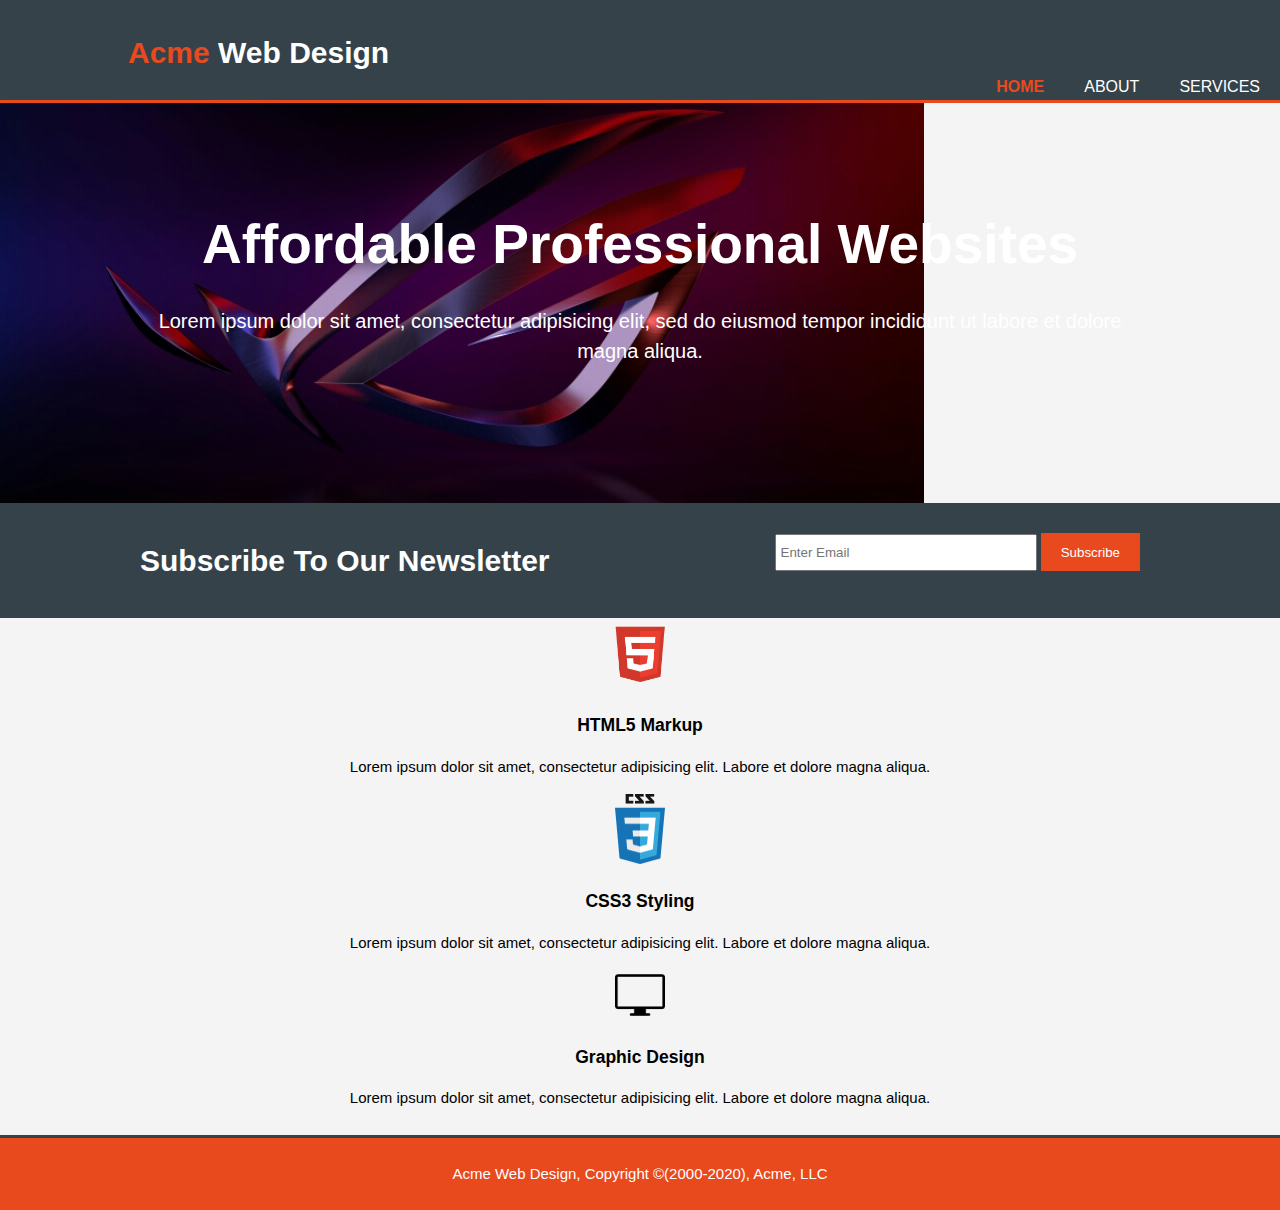
==== html/index.html @ 4c629bf1 "First edition here" ====
<!DOCTYPE html>
<html lang="en" dir="ltr">

<head>
  <meta charset="utf-8">
  <meta name="viewport" content="width=device-width">
  <meta name="description" content="Affordable and professional web design">
  <meta name="keywords" content="web design, affordable web design, professional web design">
  <meta name="author" content="Jeremy Vigil">
  <title>Acme Web Design | Welcome</title>
  <link rel="stylesheet" href="../css/style.css">
</head>

<body>
  <header>
    <div class="container">
      <div id="Branding">
        <h1><span class="highlight">Acme</span> Web Design</h1>
      </div>
    </div>
    <nav>
      <ul>
        <li class="current"><a href="index.html">Home</a></li>
        <li><a href="about.html">About</a></li>
        <li><a href="services.html">Services</a></li>
      </ul>
    </nav>
  </header>
  <section id="showcase">
    <div class="container">
      <h1>Affordable Professional Websites</h1>
      <p>Lorem ipsum dolor sit amet, consectetur adipisicing elit,
        sed do eiusmod tempor incididunt ut labore et dolore magna aliqua.</p>
    </div>
  </section>
  <section id="newsletter">
    <div class="container">
      <h1>Subscribe To Our Newsletter</h1>
      <form class="" action="#" method="post">
        <input type="email" placeholder="Enter Email" name="" value="">
        <button type="submit" class="button_1" name="button">Subscribe</button>
      </form>
    </div>
  </section>
  <section id="boxes">
    <div class="container">
      <div class="box">
        <img width="70px" src="../img/html.png" alt="Sorry, Image Not Loaded">
        <h3>HTML5 Markup</h3>
        <p>Lorem ipsum dolor sit amet, consectetur adipisicing elit.
          Labore et dolore magna aliqua. </p>
      </div>
      <div class="box">
        <img width="50px" src="../img/css-8.png" alt="Sorry, Image Not Loaded">
        <h3>CSS3 Styling</h3>
        <p>Lorem ipsum dolor sit amet, consectetur adipisicing elit.
          Labore et dolore magna aliqua. </p>
      </div>
      <div class="box">
        <img width="50px" src="../img/computer.png" alt="Sorry, Image Not Loaded">
        <h3>Graphic Design</h3>
        <p>Lorem ipsum dolor sit amet, consectetur adipisicing elit.
          Labore et dolore magna aliqua. </p>
      </div>
    </div>
  </section>
  <footer>
    <p>Acme Web Design, Copyright &copy;(2000-2020), <a id="web" href="#">Acme, LLC</a> </p>
  </footer>
</body>

</html>
---- css/style.css ----
body{
  font: 15px/1.5 Arial,Helvetica,sans-serif;
  padding: 0;
  margin: 0;
  background-color: #f4f4f4;
}
/* Global **/
.container{
  width: 80%;
  margin: auto;
  overflow: hidden;
}
ul{
  padding: 0;
  margin: 0;
}
.button_1{
  height: 38px;
  background: #e8491d;
  border: none;
  padding-left: 20px;
  padding-right: 20px;
  color: #ffffff;
}
/* Header **/
header{
  background: #35424a;
  color: #ffffff;
  padding-top: 30px;
  min-height: 70px;
  border-bottom: #e8491d 3px solid;
}
/* Links**/
header a{
  color: #ffffff;
  text-decoration: none;
  text-transform: uppercase;
  font-size: 16px;
}
header li{
  float: left;
  display: inline;
  padding: 0 20px 0 20px;
}
header #Branding{
  float: left
}
header #Branding h1{
  margin: 0;
}
header nav{
  float: right;
}
header .highlight, header .current a{
  color: #e8491d;
  font-weight: bold;
}
header a:hover{
  color: #cccccc;
  font-weight: bold;
}
/* Showcase **/
#showcase{
  min-height: 400px;
  background: url("../img/ROG.jpg") no-repeat -100px;
  text-align: center;
  color: #ffffff;
}
#showcase h1{
  margin-top: 100px;
  font-size: 55px;
  margin-bottom: 10px;
}
#showcase p{
  font-size: 20px;
}
#newsletter{
  padding: 15px;
  color: #ffffff;
  background-color: #35424a;
}
#newsletter h1{
  float: left;
}
#newsletter form{
  float: right;
  margin-top: 15px;
}
#newsletter input[type="email"]{
  padding: 4px;
  height: 25px;
  width: 250px;
}
/* Boxes **/
#boxes{
  text-align: center;
}
/* Services **/
.page-title{
  color: #e8491d;
}
/* Footer **/
footer{
  text-align: center;
  background: #e8491d;
  color: #ffffff;
  padding: 10px;
  margin-top: 10px;
  border-top: 3px #35424a solid;
}
#web{
  color: #ffffff;
  text-decoration: none;
}
#web:hover{
  color: #8B0000;
}
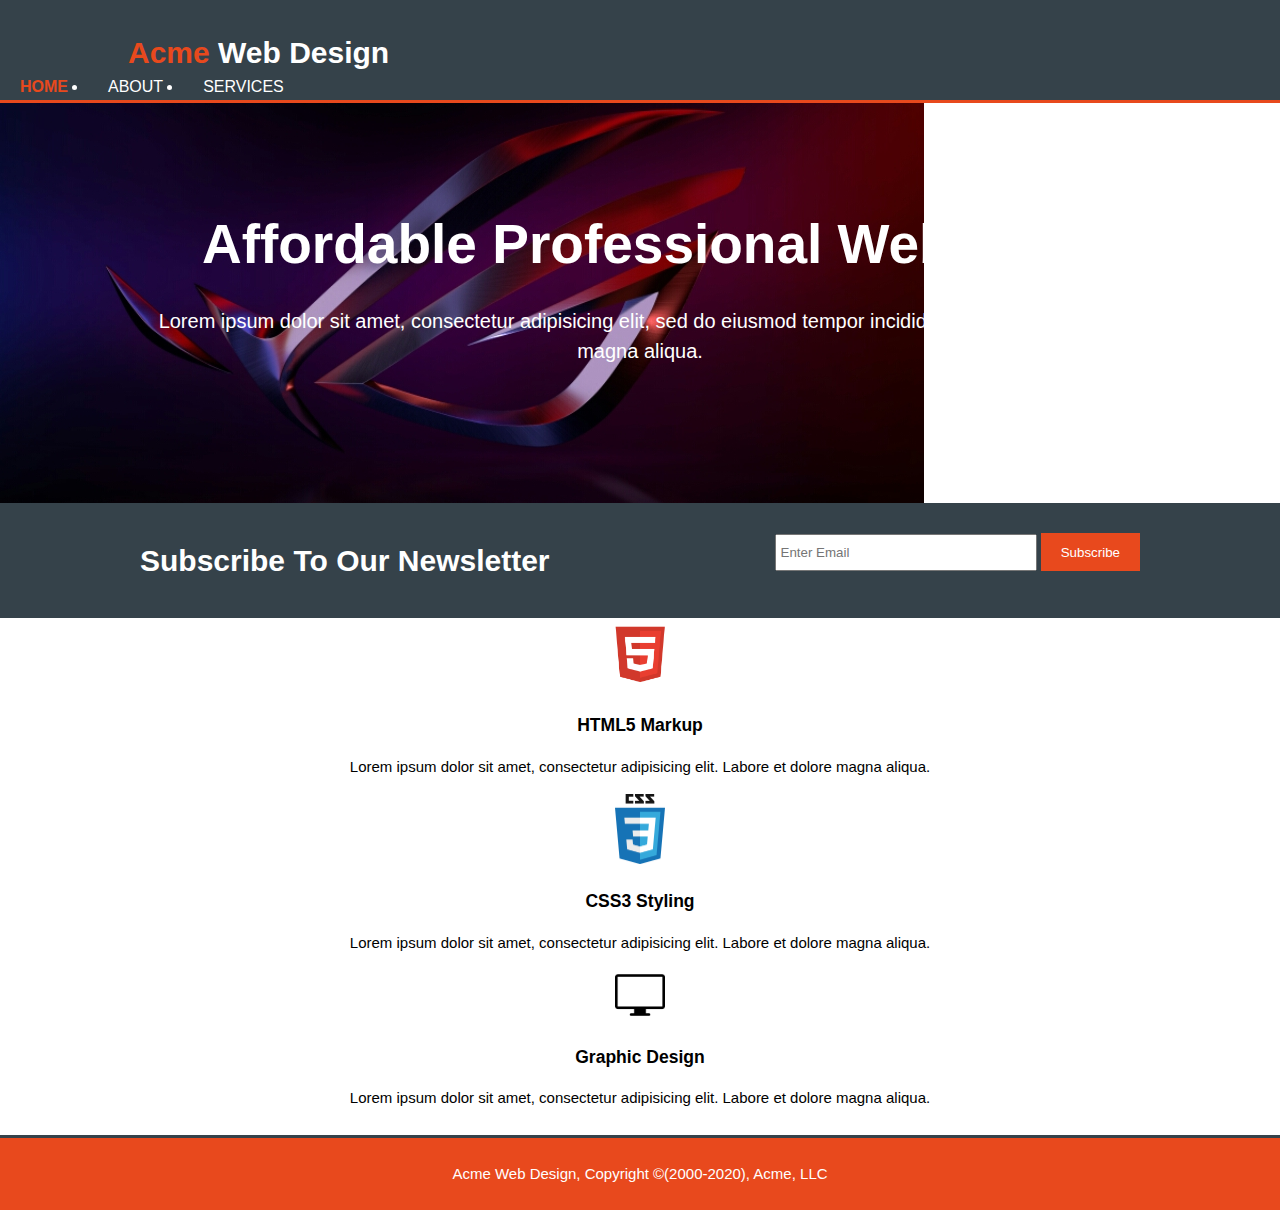
==== commit 59d9d5f0: "formatted the files a little bit" ====
--- a/html/index.html
+++ b/html/index.html
@@ -2,71 +2,67 @@
 <html lang="en" dir="ltr">
 
 <head>
-  <meta charset="utf-8">
-  <meta name="viewport" content="width=device-width">
-  <meta name="description" content="Affordable and professional web design">
-  <meta name="keywords" content="web design, affordable web design, professional web design">
-  <meta name="author" content="Jeremy Vigil">
-  <title>Acme Web Design | Welcome</title>
-  <link rel="stylesheet" href="../css/style.css">
+    <meta charset="utf-8">
+    <meta name="viewport" content="width=device-width">
+    <meta name="description" content="Affordable and professional web design">
+    <meta name="keywords" content="web design, affordable web design, professional web design">
+    <meta name="author" content="Jeremy Vigil">
+    <title>Acme Web Design | Welcome</title>
+    <link rel="stylesheet" href="../css/style.css">
 </head>
 
 <body>
-  <header>
-    <div class="container">
-      <div id="Branding">
-        <h1><span class="highlight">Acme</span> Web Design</h1>
-      </div>
-    </div>
-    <nav>
-      <ul>
-        <li class="current"><a href="index.html">Home</a></li>
-        <li><a href="about.html">About</a></li>
-        <li><a href="services.html">Services</a></li>
-      </ul>
-    </nav>
-  </header>
-  <section id="showcase">
-    <div class="container">
-      <h1>Affordable Professional Websites</h1>
-      <p>Lorem ipsum dolor sit amet, consectetur adipisicing elit,
-        sed do eiusmod tempor incididunt ut labore et dolore magna aliqua.</p>
-    </div>
-  </section>
-  <section id="newsletter">
-    <div class="container">
-      <h1>Subscribe To Our Newsletter</h1>
-      <form class="" action="#" method="post">
-        <input type="email" placeholder="Enter Email" name="" value="">
-        <button type="submit" class="button_1" name="button">Subscribe</button>
-      </form>
-    </div>
-  </section>
-  <section id="boxes">
-    <div class="container">
-      <div class="box">
-        <img width="70px" src="../img/html.png" alt="Sorry, Image Not Loaded">
-        <h3>HTML5 Markup</h3>
-        <p>Lorem ipsum dolor sit amet, consectetur adipisicing elit.
-          Labore et dolore magna aliqua. </p>
-      </div>
-      <div class="box">
-        <img width="50px" src="../img/css-8.png" alt="Sorry, Image Not Loaded">
-        <h3>CSS3 Styling</h3>
-        <p>Lorem ipsum dolor sit amet, consectetur adipisicing elit.
-          Labore et dolore magna aliqua. </p>
-      </div>
-      <div class="box">
-        <img width="50px" src="../img/computer.png" alt="Sorry, Image Not Loaded">
-        <h3>Graphic Design</h3>
-        <p>Lorem ipsum dolor sit amet, consectetur adipisicing elit.
-          Labore et dolore magna aliqua. </p>
-      </div>
-    </div>
-  </section>
-  <footer>
-    <p>Acme Web Design, Copyright &copy;(2000-2020), <a id="web" href="#">Acme, LLC</a> </p>
-  </footer>
+    <header>
+        <div class="container">
+            <div id="Branding">
+                <h1><span class="highlight">Acme</span> Web Design</h1>
+            </div>
+        </div>
+        <nav>
+            <ul>
+                <li class="current"><a href="index.html">Home</a></li>
+                <li><a href="about.html">About</a></li>
+                <li><a href="services.html">Services</a></li>
+            </ul>
+        </nav>
+    </header>
+    <section id="showcase">
+        <div class="container">
+            <h1>Affordable Professional Websites</h1>
+            <p>Lorem ipsum dolor sit amet, consectetur adipisicing elit, sed do eiusmod tempor incididunt ut labore et dolore magna aliqua.</p>
+        </div>
+    </section>
+    <section id="newsletter">
+        <div class="container">
+            <h1>Subscribe To Our Newsletter</h1>
+            <form class="" action="#" method="post">
+                <input type="email" placeholder="Enter Email" name="" value="">
+                <button type="submit" class="button_1" name="button">Subscribe</button>
+            </form>
+        </div>
+    </section>
+    <section id="boxes">
+        <div class="container">
+            <div class="box">
+                <img width="70px" src="../img/html.png" alt="Sorry, Image Not Loaded">
+                <h3>HTML5 Markup</h3>
+                <p>Lorem ipsum dolor sit amet, consectetur adipisicing elit. Labore et dolore magna aliqua. </p>
+            </div>
+            <div class="box">
+                <img width="50px" src="../img/css-8.png" alt="Sorry, Image Not Loaded">
+                <h3>CSS3 Styling</h3>
+                <p>Lorem ipsum dolor sit amet, consectetur adipisicing elit. Labore et dolore magna aliqua. </p>
+            </div>
+            <div class="box">
+                <img width="50px" src="../img/computer.png" alt="Sorry, Image Not Loaded">
+                <h3>Graphic Design</h3>
+                <p>Lorem ipsum dolor sit amet, consectetur adipisicing elit. Labore et dolore magna aliqua. </p>
+            </div>
+        </div>
+    </section>
+    <footer>
+        <p>Acme Web Design, Copyright &copy;(2000-2020), <a id="web" href="#">Acme, LLC</a> </p>
+    </footer>
 </body>
 
-</html>
+</html>--- a/css/style.css
+++ b/css/style.css
@@ -1,118 +1,154 @@
+body {
+    margin: 0;
+    padding: 0;
+    background-color: #ffffff;
+    font: 15px/1.5 Arial, Helvetica, sans-serif;
+}
 
-body{
-  font: 15px/1.5 Arial,Helvetica,sans-serif;
-  padding: 0;
-  margin: 0;
-  background-color: #f4f4f4;
+
+/* Global **/
+
+.container {
+    overflow: hidden;
+    width: 80%;
+    margin: auto;
 }
-/* Global **/
-.container{
-  width: 80%;
-  margin: auto;
-  overflow: hidden;
+
+ul {
+    margin: 0;
+    padding: 0;
 }
-ul{
-  padding: 0;
-  margin: 0;
+
+.button_1 {
+    height: 38px;
+    padding-right: 20px;
+    padding-left: 20px;
+    color: #ffffff;
+    border: none;
+    background: #e8491d;
 }
-.button_1{
-  height: 38px;
-  background: #e8491d;
-  border: none;
-  padding-left: 20px;
-  padding-right: 20px;
-  color: #ffffff;
+
+
+/* Header **/
+
+header {
+    min-height: 70px;
+    padding-top: 30px;
+    color: #ffffff;
+    border-bottom: #e8491d 3px solid;
+    background: #35424a;
 }
-/* Header **/
-header{
-  background: #35424a;
-  color: #ffffff;
-  padding-top: 30px;
-  min-height: 70px;
-  border-bottom: #e8491d 3px solid;
+
+
+/* Links**/
+
+header a {
+    text-decoration: none;
+    text-transform: uppercase;
+    color: #ffffff;
+    font-size: 16px;
 }
-/* Links**/
-header a{
-  color: #ffffff;
-  text-decoration: none;
-  text-transform: uppercase;
-  font-size: 16px;
+
+header li {
+    float: left;
+    padding: 0 20px 0 20px;
 }
-header li{
-  float: left;
-  display: inline;
-  padding: 0 20px 0 20px;
+
+header #Branding {
+    float: left;
 }
-header #Branding{
-  float: left
+
+header #Branding h1 {
+    margin: 0;
 }
-header #Branding h1{
-  margin: 0;
+
+header #Branding h1 {
+    margin: 0;
 }
-header nav{
-  float: right;
+
+header .highlight,
+header .current a {
+    color: #e8491d;
+    font-weight: bold;
 }
-header .highlight, header .current a{
-  color: #e8491d;
-  font-weight: bold;
+
+header a:hover {
+    color: #cccccc;
+    font-weight: bold;
 }
-header a:hover{
-  color: #cccccc;
-  font-weight: bold;
+
+
+/* Showcase **/
+
+#showcase {
+    min-height: 400px;
+    text-align: center;
+    color: #ffffff;
+    background: url("../img/ROG.jpg") no-repeat -100px;
 }
-/* Showcase **/
-#showcase{
-  min-height: 400px;
-  background: url("../img/ROG.jpg") no-repeat -100px;
-  text-align: center;
-  color: #ffffff;
+
+#showcase h1 {
+    margin-top: 100px;
+    margin-bottom: 10px;
+    font-size: 55px;
 }
-#showcase h1{
-  margin-top: 100px;
-  font-size: 55px;
-  margin-bottom: 10px;
+
+#showcase p {
+    font-size: 20px;
 }
-#showcase p{
-  font-size: 20px;
+
+#newsletter {
+    padding: 15px;
+    color: #ffffff;
+    background-color: #35424a;
 }
-#newsletter{
-  padding: 15px;
-  color: #ffffff;
-  background-color: #35424a;
+
+#newsletter h1 {
+    float: left;
 }
-#newsletter h1{
-  float: left;
+
+#newsletter form {
+    float: right;
+    margin-top: 15px;
 }
-#newsletter form{
-  float: right;
-  margin-top: 15px;
+
+#newsletter input[type="email"] {
+    width: 250px;
+    height: 25px;
+    padding: 4px;
 }
-#newsletter input[type="email"]{
-  padding: 4px;
-  height: 25px;
-  width: 250px;
+
+
+/* Boxes **/
+
+#boxes {
+    text-align: center;
 }
-/* Boxes **/
-#boxes{
-  text-align: center;
+
+
+/* Services **/
+
+.page-title {
+    color: #e8491d;
 }
-/* Services **/
-.page-title{
-  color: #e8491d;
+
+
+/* Footer **/
+
+footer {
+    margin-top: 10px;
+    padding: 10px;
+    text-align: center;
+    color: #ffffff;
+    border-top: 3px #35424a solid;
+    background: #e8491d;
 }
-/* Footer **/
-footer{
-  text-align: center;
-  background: #e8491d;
-  color: #ffffff;
-  padding: 10px;
-  margin-top: 10px;
-  border-top: 3px #35424a solid;
+
+#web {
+    text-decoration: none;
+    color: #ffffff;
 }
-#web{
-  color: #ffffff;
-  text-decoration: none;
-}
-#web:hover{
-  color: #8B0000;
-}
+
+#web:hover {
+    color: #8B0000;
+}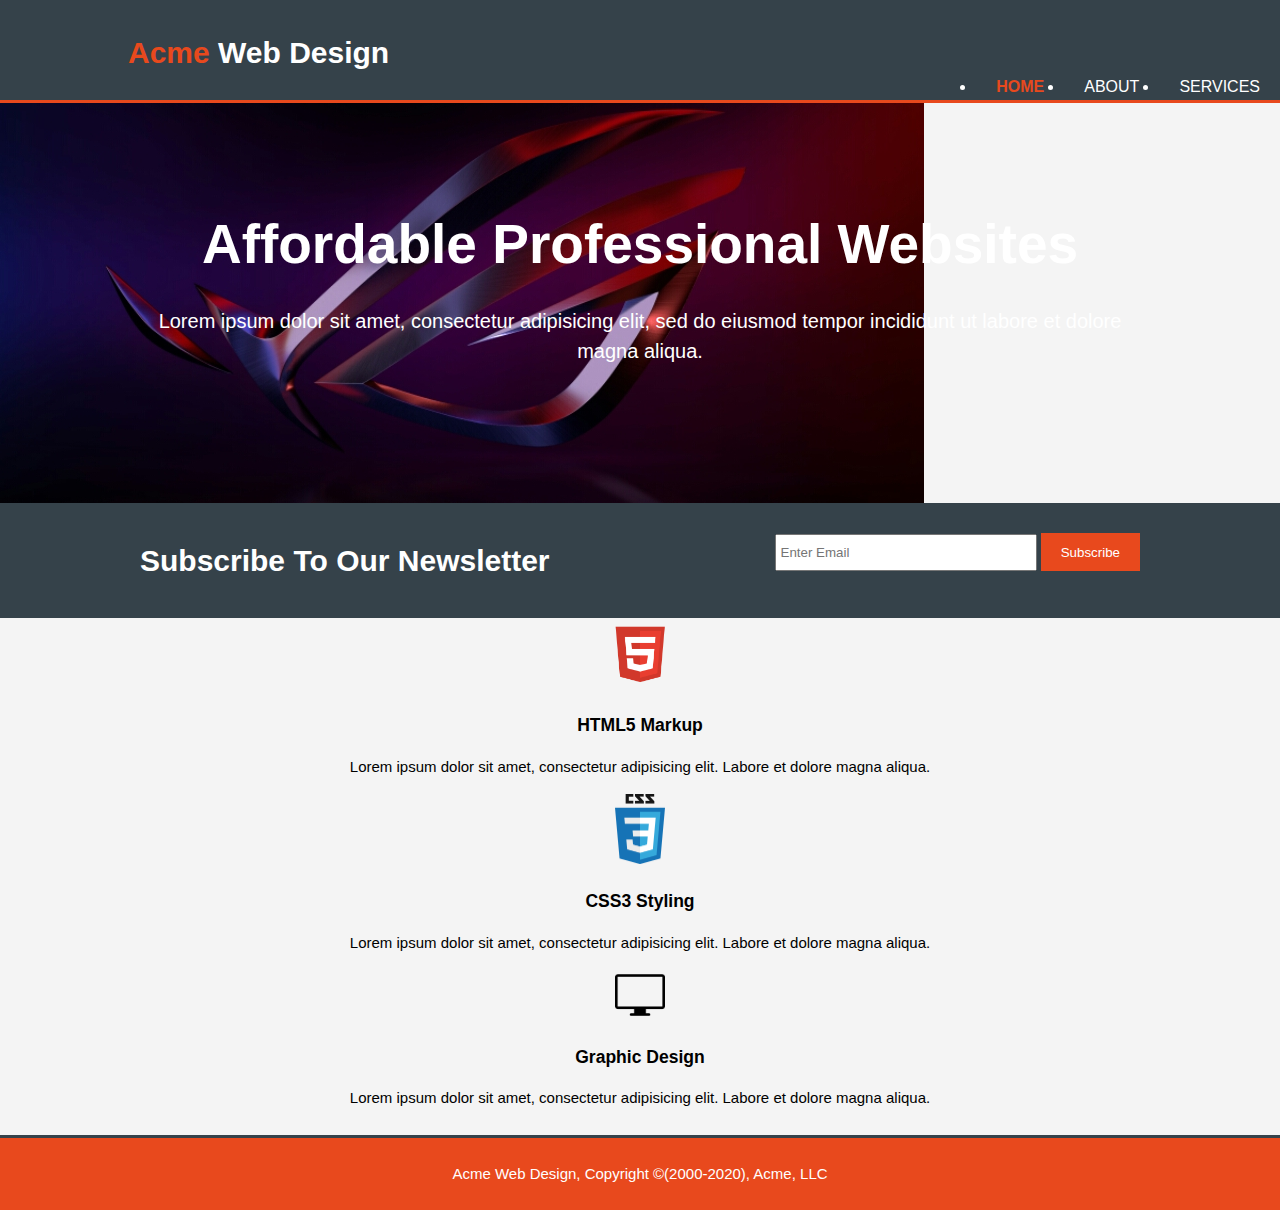
==== commit e934ab4d: "errors" ====
--- a/html/index.html
+++ b/html/index.html
@@ -6,7 +6,7 @@
     <meta name="viewport" content="width=device-width">
     <meta name="description" content="Affordable and professional web design">
     <meta name="keywords" content="web design, affordable web design, professional web design">
-    <meta name="author" content="Jeremy Vigil">
+    <meta name="author" content="Fmafjrv103">
     <title>Acme Web Design | Welcome</title>
     <link rel="stylesheet" href="../css/style.css">
 </head>
--- a/css/style.css
+++ b/css/style.css
@@ -1,51 +1,51 @@
 body {
+    font: 15px/1.5 Arial, Helvetica, sans-serif;
+    padding: 0;
     margin: 0;
-    padding: 0;
-    background-color: #ffffff;
-    font: 15px/1.5 Arial, Helvetica, sans-serif;
+    background-color: #f4f4f4;
 }
 
 
 /* Global **/
 
 .container {
-    overflow: hidden;
     width: 80%;
     margin: auto;
+    overflow: hidden;
 }
 
 ul {
+    padding: 0;
     margin: 0;
-    padding: 0;
 }
 
 .button_1 {
     height: 38px;
+    background: #e8491d;
+    border: none;
+    padding-left: 20px;
     padding-right: 20px;
-    padding-left: 20px;
     color: #ffffff;
-    border: none;
-    background: #e8491d;
 }
 
 
 /* Header **/
 
 header {
+    background: #35424a;
+    color: #ffffff;
+    padding-top: 30px;
     min-height: 70px;
-    padding-top: 30px;
-    color: #ffffff;
     border-bottom: #e8491d 3px solid;
-    background: #35424a;
 }
 
 
 /* Links**/
 
 header a {
+    color: #ffffff;
     text-decoration: none;
     text-transform: uppercase;
-    color: #ffffff;
     font-size: 16px;
 }
 
@@ -55,15 +55,15 @@
 }
 
 header #Branding {
-    float: left;
+    float: left
 }
 
 header #Branding h1 {
     margin: 0;
 }
 
-header #Branding h1 {
-    margin: 0;
+header nav {
+    float: right;
 }
 
 header .highlight,
@@ -82,15 +82,15 @@
 
 #showcase {
     min-height: 400px;
+    background: url("../img/ROG.jpg") no-repeat -100px;
     text-align: center;
     color: #ffffff;
-    background: url("../img/ROG.jpg") no-repeat -100px;
 }
 
 #showcase h1 {
     margin-top: 100px;
+    font-size: 55px;
     margin-bottom: 10px;
-    font-size: 55px;
 }
 
 #showcase p {
@@ -113,9 +113,9 @@
 }
 
 #newsletter input[type="email"] {
+    padding: 4px;
+    height: 25px;
     width: 250px;
-    height: 25px;
-    padding: 4px;
 }
 
 
@@ -136,17 +136,17 @@
 /* Footer **/
 
 footer {
+    text-align: center;
+    background: #e8491d;
+    color: #ffffff;
+    padding: 10px;
     margin-top: 10px;
-    padding: 10px;
-    text-align: center;
-    color: #ffffff;
     border-top: 3px #35424a solid;
-    background: #e8491d;
 }
 
 #web {
+    color: #ffffff;
     text-decoration: none;
-    color: #ffffff;
 }
 
 #web:hover {
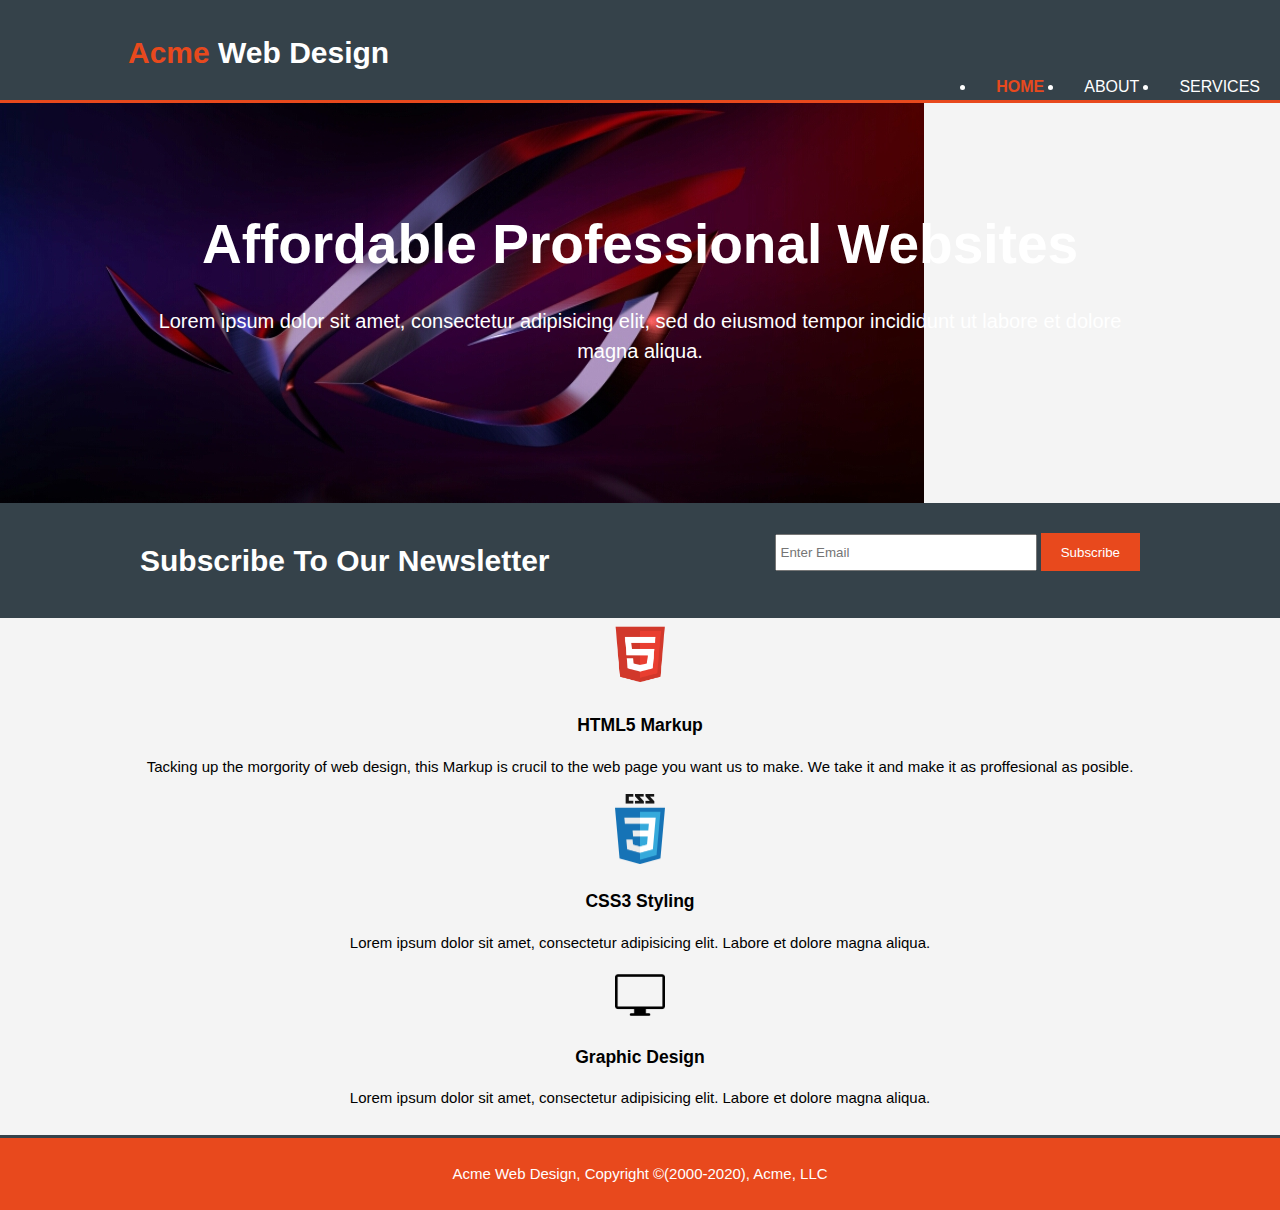
==== commit db444a21: "starting to put all the actual text" ====
--- a/html/index.html
+++ b/html/index.html
@@ -46,7 +46,7 @@
             <div class="box">
                 <img width="70px" src="../img/html.png" alt="Sorry, Image Not Loaded">
                 <h3>HTML5 Markup</h3>
-                <p>Lorem ipsum dolor sit amet, consectetur adipisicing elit. Labore et dolore magna aliqua. </p>
+                <p>Tacking up the morgority of web design, this Markup is crucil to the web page you want us to make. We take it and make it as proffesional as posible. </p>
             </div>
             <div class="box">
                 <img width="50px" src="../img/css-8.png" alt="Sorry, Image Not Loaded">
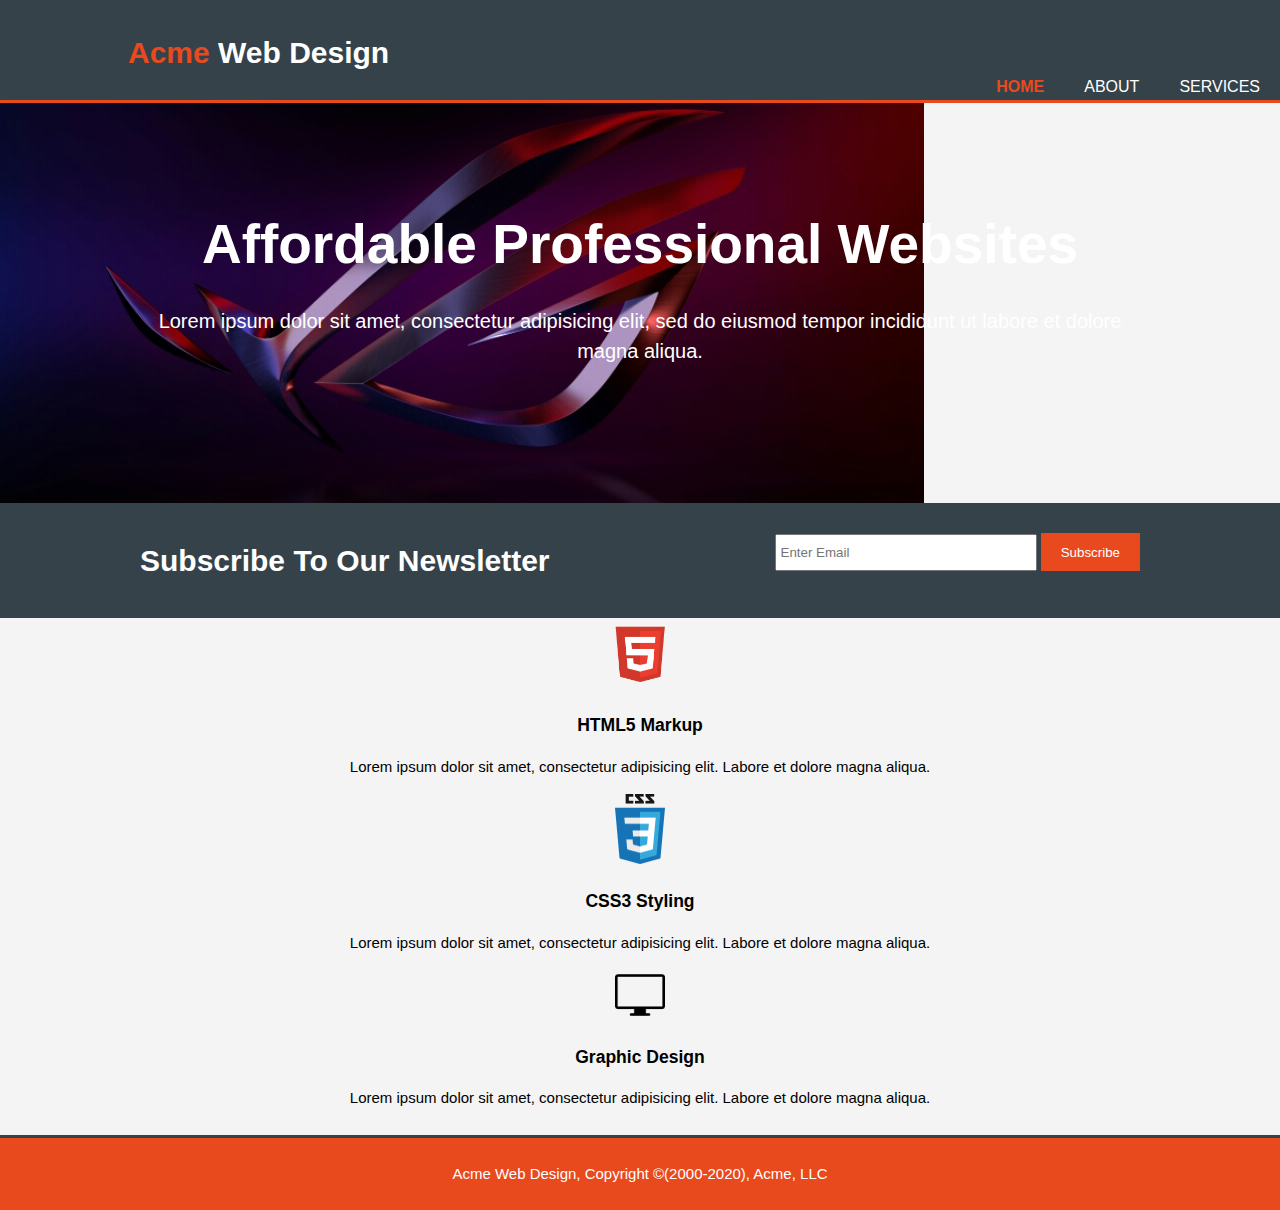
==== commit af32123d: "Revert "Retoutching"" ====
--- a/html/index.html
+++ b/html/index.html
@@ -2,67 +2,71 @@
 <html lang="en" dir="ltr">
 
 <head>
-    <meta charset="utf-8">
-    <meta name="viewport" content="width=device-width">
-    <meta name="description" content="Affordable and professional web design">
-    <meta name="keywords" content="web design, affordable web design, professional web design">
-    <meta name="author" content="Fmafjrv103">
-    <title>Acme Web Design | Welcome</title>
-    <link rel="stylesheet" href="../css/style.css">
+  <meta charset="utf-8">
+  <meta name="viewport" content="width=device-width">
+  <meta name="description" content="Affordable and professional web design">
+  <meta name="keywords" content="web design, affordable web design, professional web design">
+  <meta name="author" content="Fmafjrv103">
+  <title>Acme Web Design | Welcome</title>
+  <link rel="stylesheet" href="../css/style.css">
 </head>
 
 <body>
-    <header>
-        <div class="container">
-            <div id="Branding">
-                <h1><span class="highlight">Acme</span> Web Design</h1>
-            </div>
-        </div>
-        <nav>
-            <ul>
-                <li class="current"><a href="index.html">Home</a></li>
-                <li><a href="about.html">About</a></li>
-                <li><a href="services.html">Services</a></li>
-            </ul>
-        </nav>
-    </header>
-    <section id="showcase">
-        <div class="container">
-            <h1>Affordable Professional Websites</h1>
-            <p>Lorem ipsum dolor sit amet, consectetur adipisicing elit, sed do eiusmod tempor incididunt ut labore et dolore magna aliqua.</p>
-        </div>
-    </section>
-    <section id="newsletter">
-        <div class="container">
-            <h1>Subscribe To Our Newsletter</h1>
-            <form class="" action="#" method="post">
-                <input type="email" placeholder="Enter Email" name="" value="">
-                <button type="submit" class="button_1" name="button">Subscribe</button>
-            </form>
-        </div>
-    </section>
-    <section id="boxes">
-        <div class="container">
-            <div class="box">
-                <img width="70px" src="../img/html.png" alt="Sorry, Image Not Loaded">
-                <h3>HTML5 Markup</h3>
-                <p>Tacking up the morgority of web design, this Markup is crucil to the web page you want us to make. We take it and make it as proffesional as posible. </p>
-            </div>
-            <div class="box">
-                <img width="50px" src="../img/css-8.png" alt="Sorry, Image Not Loaded">
-                <h3>CSS3 Styling</h3>
-                <p>Lorem ipsum dolor sit amet, consectetur adipisicing elit. Labore et dolore magna aliqua. </p>
-            </div>
-            <div class="box">
-                <img width="50px" src="../img/computer.png" alt="Sorry, Image Not Loaded">
-                <h3>Graphic Design</h3>
-                <p>Lorem ipsum dolor sit amet, consectetur adipisicing elit. Labore et dolore magna aliqua. </p>
-            </div>
-        </div>
-    </section>
-    <footer>
-        <p>Acme Web Design, Copyright &copy;(2000-2020), <a id="web" href="#">Acme, LLC</a> </p>
-    </footer>
+  <header>
+    <div class="container">
+      <div id="Branding">
+        <h1><span class="highlight">Acme</span> Web Design</h1>
+      </div>
+    </div>
+    <nav>
+      <ul>
+        <li class="current"><a href="index.html">Home</a></li>
+        <li><a href="about.html">About</a></li>
+        <li><a href="services.html">Services</a></li>
+      </ul>
+    </nav>
+  </header>
+  <section id="showcase">
+    <div class="container">
+      <h1>Affordable Professional Websites</h1>
+      <p>Lorem ipsum dolor sit amet, consectetur adipisicing elit,
+        sed do eiusmod tempor incididunt ut labore et dolore magna aliqua.</p>
+    </div>
+  </section>
+  <section id="newsletter">
+    <div class="container">
+      <h1>Subscribe To Our Newsletter</h1>
+      <form class="" action="#" method="post">
+        <input type="email" placeholder="Enter Email" name="" value="">
+        <button type="submit" class="button_1" name="button">Subscribe</button>
+      </form>
+    </div>
+  </section>
+  <section id="boxes">
+    <div class="container">
+      <div class="box">
+        <img width="70px" src="../img/html.png" alt="Sorry, Image Not Loaded">
+        <h3>HTML5 Markup</h3>
+        <p>Lorem ipsum dolor sit amet, consectetur adipisicing elit.
+          Labore et dolore magna aliqua. </p>
+      </div>
+      <div class="box">
+        <img width="50px" src="../img/css-8.png" alt="Sorry, Image Not Loaded">
+        <h3>CSS3 Styling</h3>
+        <p>Lorem ipsum dolor sit amet, consectetur adipisicing elit.
+          Labore et dolore magna aliqua. </p>
+      </div>
+      <div class="box">
+        <img width="50px" src="../img/computer.png" alt="Sorry, Image Not Loaded">
+        <h3>Graphic Design</h3>
+        <p>Lorem ipsum dolor sit amet, consectetur adipisicing elit.
+          Labore et dolore magna aliqua. </p>
+      </div>
+    </div>
+  </section>
+  <footer>
+    <p>Acme Web Design, Copyright &copy;(2000-2020), <a id="web" href="#">Acme, LLC</a> </p>
+  </footer>
 </body>
 
-</html>+</html>
--- a/css/style.css
+++ b/css/style.css
@@ -1,154 +1,118 @@
-body {
-    font: 15px/1.5 Arial, Helvetica, sans-serif;
-    padding: 0;
-    margin: 0;
-    background-color: #f4f4f4;
+
+body{
+  font: 15px/1.5 Arial,Helvetica,sans-serif;
+  padding: 0;
+  margin: 0;
+  background-color: #f4f4f4;
 }
-
-
 /* Global **/
-
-.container {
-    width: 80%;
-    margin: auto;
-    overflow: hidden;
+.container{
+  width: 80%;
+  margin: auto;
+  overflow: hidden;
 }
-
-ul {
-    padding: 0;
-    margin: 0;
+ul{
+  padding: 0;
+  margin: 0;
 }
-
-.button_1 {
-    height: 38px;
-    background: #e8491d;
-    border: none;
-    padding-left: 20px;
-    padding-right: 20px;
-    color: #ffffff;
+.button_1{
+  height: 38px;
+  background: #e8491d;
+  border: none;
+  padding-left: 20px;
+  padding-right: 20px;
+  color: #ffffff;
 }
-
-
 /* Header **/
-
-header {
-    background: #35424a;
-    color: #ffffff;
-    padding-top: 30px;
-    min-height: 70px;
-    border-bottom: #e8491d 3px solid;
+header{
+  background: #35424a;
+  color: #ffffff;
+  padding-top: 30px;
+  min-height: 70px;
+  border-bottom: #e8491d 3px solid;
 }
-
-
 /* Links**/
-
-header a {
-    color: #ffffff;
-    text-decoration: none;
-    text-transform: uppercase;
-    font-size: 16px;
+header a{
+  color: #ffffff;
+  text-decoration: none;
+  text-transform: uppercase;
+  font-size: 16px;
 }
-
-header li {
-    float: left;
-    padding: 0 20px 0 20px;
+header li{
+  float: left;
+  display: inline;
+  padding: 0 20px 0 20px;
 }
-
-header #Branding {
-    float: left
+header #Branding{
+  float: left
 }
-
-header #Branding h1 {
-    margin: 0;
+header #Branding h1{
+  margin: 0;
 }
-
-header nav {
-    float: right;
+header nav{
+  float: right;
 }
-
-header .highlight,
-header .current a {
-    color: #e8491d;
-    font-weight: bold;
+header .highlight, header .current a{
+  color: #e8491d;
+  font-weight: bold;
 }
-
-header a:hover {
-    color: #cccccc;
-    font-weight: bold;
+header a:hover{
+  color: #cccccc;
+  font-weight: bold;
 }
-
-
 /* Showcase **/
-
-#showcase {
-    min-height: 400px;
-    background: url("../img/ROG.jpg") no-repeat -100px;
-    text-align: center;
-    color: #ffffff;
+#showcase{
+  min-height: 400px;
+  background: url("../img/ROG.jpg") no-repeat -100px;
+  text-align: center;
+  color: #ffffff;
 }
-
-#showcase h1 {
-    margin-top: 100px;
-    font-size: 55px;
-    margin-bottom: 10px;
+#showcase h1{
+  margin-top: 100px;
+  font-size: 55px;
+  margin-bottom: 10px;
 }
-
-#showcase p {
-    font-size: 20px;
+#showcase p{
+  font-size: 20px;
 }
-
-#newsletter {
-    padding: 15px;
-    color: #ffffff;
-    background-color: #35424a;
+#newsletter{
+  padding: 15px;
+  color: #ffffff;
+  background-color: #35424a;
 }
-
-#newsletter h1 {
-    float: left;
+#newsletter h1{
+  float: left;
 }
-
-#newsletter form {
-    float: right;
-    margin-top: 15px;
+#newsletter form{
+  float: right;
+  margin-top: 15px;
 }
-
-#newsletter input[type="email"] {
-    padding: 4px;
-    height: 25px;
-    width: 250px;
+#newsletter input[type="email"]{
+  padding: 4px;
+  height: 25px;
+  width: 250px;
 }
-
-
 /* Boxes **/
-
-#boxes {
-    text-align: center;
+#boxes{
+  text-align: center;
 }
-
-
 /* Services **/
-
-.page-title {
-    color: #e8491d;
+.page-title{
+  color: #e8491d;
 }
-
-
 /* Footer **/
-
-footer {
-    text-align: center;
-    background: #e8491d;
-    color: #ffffff;
-    padding: 10px;
-    margin-top: 10px;
-    border-top: 3px #35424a solid;
+footer{
+  text-align: center;
+  background: #e8491d;
+  color: #ffffff;
+  padding: 10px;
+  margin-top: 10px;
+  border-top: 3px #35424a solid;
 }
-
-#web {
-    color: #ffffff;
-    text-decoration: none;
+#web{
+  color: #ffffff;
+  text-decoration: none;
 }
-
-#web:hover {
-    color: #8B0000;
-}+#web:hover{
+  color: #8B0000;
+}
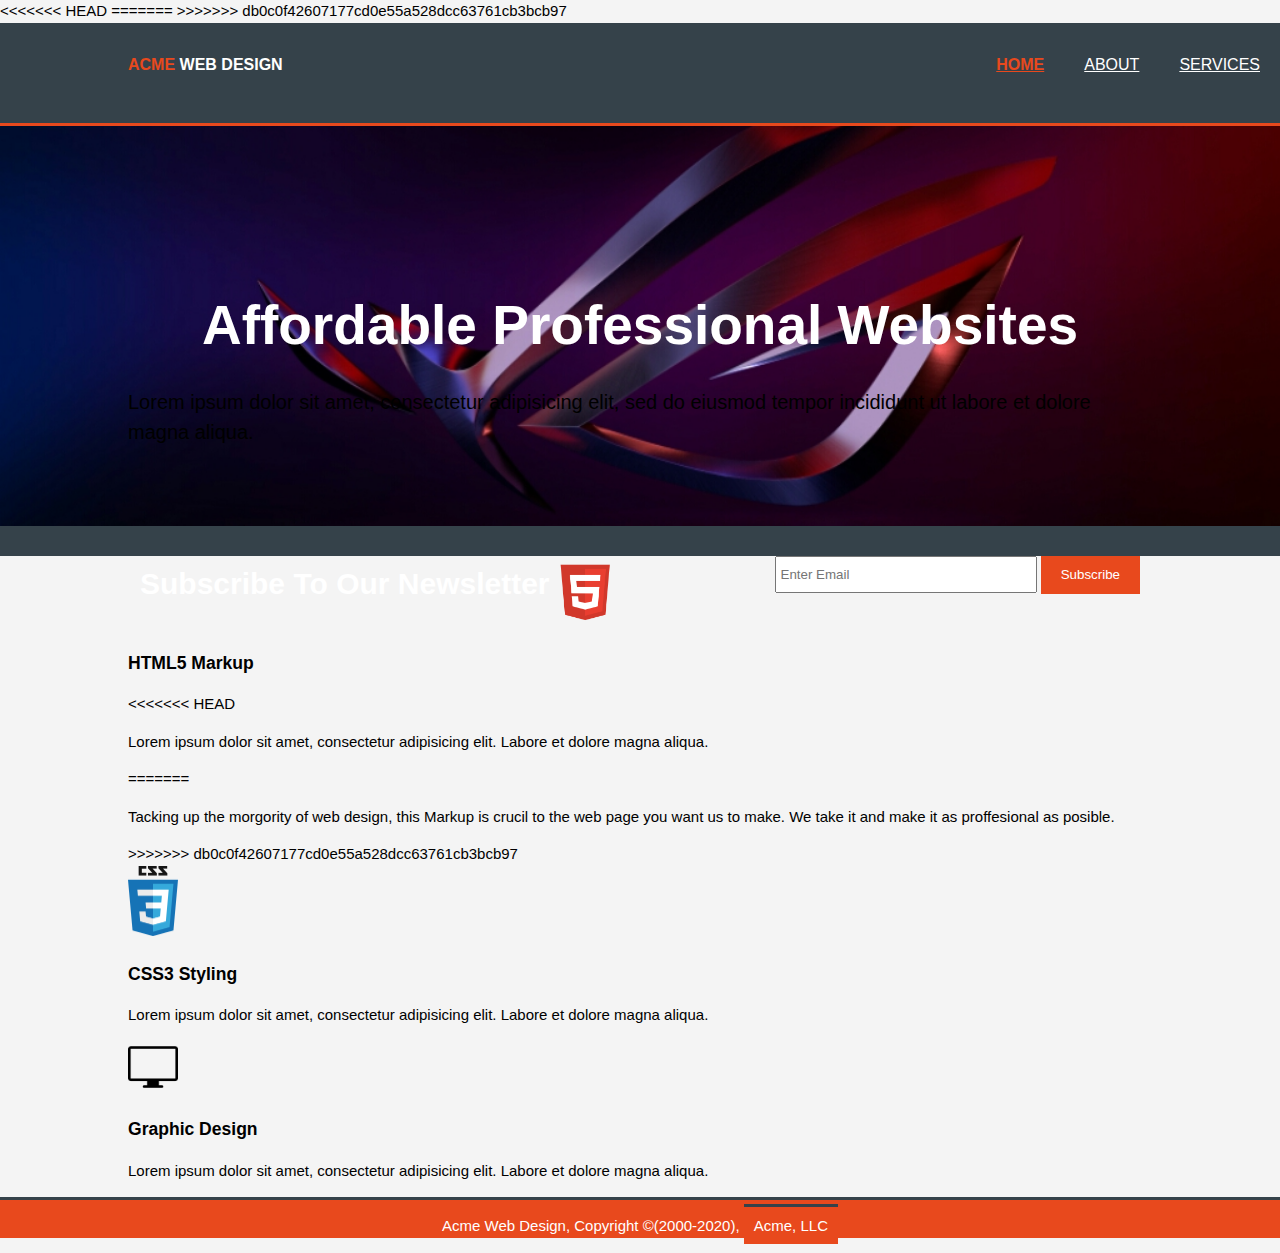
==== commit 7e12ef6b: "Merge branch 'master' of https://github.com/fmafjrv103/Website" ====
--- a/html/index.html
+++ b/html/index.html
@@ -2,71 +2,75 @@
 <html lang="en" dir="ltr">
 
 <head>
-  <meta charset="utf-8">
-  <meta name="viewport" content="width=device-width">
-  <meta name="description" content="Affordable and professional web design">
-  <meta name="keywords" content="web design, affordable web design, professional web design">
-  <meta name="author" content="Fmafjrv103">
-  <title>Acme Web Design | Welcome</title>
-  <link rel="stylesheet" href="../css/style.css">
+    <meta charset="utf-8">
+    <meta name="viewport" content="width=device-width">
+    <meta name="description" content="Affordable and professional web design">
+    <meta name="keywords" content="web design, affordable web design, professional web design">
+<<<<<<< HEAD
+    <meta name="author" content="Jeremy Vigil">
+=======
+    <meta name="author" content="Fmafjrv103">
+>>>>>>> db0c0f42607177cd0e55a528dcc63761cb3bcb97
+    <title>Acme Web Design | Welcome</title>
+    <link rel="stylesheet" href="../css/style.css">
 </head>
 
 <body>
-  <header>
-    <div class="container">
-      <div id="Branding">
-        <h1><span class="highlight">Acme</span> Web Design</h1>
-      </div>
-    </div>
-    <nav>
-      <ul>
-        <li class="current"><a href="index.html">Home</a></li>
-        <li><a href="about.html">About</a></li>
-        <li><a href="services.html">Services</a></li>
-      </ul>
-    </nav>
-  </header>
-  <section id="showcase">
-    <div class="container">
-      <h1>Affordable Professional Websites</h1>
-      <p>Lorem ipsum dolor sit amet, consectetur adipisicing elit,
-        sed do eiusmod tempor incididunt ut labore et dolore magna aliqua.</p>
-    </div>
-  </section>
-  <section id="newsletter">
-    <div class="container">
-      <h1>Subscribe To Our Newsletter</h1>
-      <form class="" action="#" method="post">
-        <input type="email" placeholder="Enter Email" name="" value="">
-        <button type="submit" class="button_1" name="button">Subscribe</button>
-      </form>
-    </div>
-  </section>
-  <section id="boxes">
-    <div class="container">
-      <div class="box">
-        <img width="70px" src="../img/html.png" alt="Sorry, Image Not Loaded">
-        <h3>HTML5 Markup</h3>
-        <p>Lorem ipsum dolor sit amet, consectetur adipisicing elit.
-          Labore et dolore magna aliqua. </p>
-      </div>
-      <div class="box">
-        <img width="50px" src="../img/css-8.png" alt="Sorry, Image Not Loaded">
-        <h3>CSS3 Styling</h3>
-        <p>Lorem ipsum dolor sit amet, consectetur adipisicing elit.
-          Labore et dolore magna aliqua. </p>
-      </div>
-      <div class="box">
-        <img width="50px" src="../img/computer.png" alt="Sorry, Image Not Loaded">
-        <h3>Graphic Design</h3>
-        <p>Lorem ipsum dolor sit amet, consectetur adipisicing elit.
-          Labore et dolore magna aliqua. </p>
-      </div>
-    </div>
-  </section>
-  <footer>
-    <p>Acme Web Design, Copyright &copy;(2000-2020), <a id="web" href="#">Acme, LLC</a> </p>
-  </footer>
+    <header>
+        <div class="container">
+            <div id="Branding">
+                <h1><span class="highlight">Acme</span> Web Design</h1>
+            </div>
+        </div>
+        <nav>
+            <ul>
+                <li class="current"><a href="index.html">Home</a></li>
+                <li><a href="about.html">About</a></li>
+                <li><a href="services.html">Services</a></li>
+            </ul>
+        </nav>
+    </header>
+    <section id="showcase">
+        <div class="container">
+            <h1>Affordable Professional Websites</h1>
+            <p>Lorem ipsum dolor sit amet, consectetur adipisicing elit, sed do eiusmod tempor incididunt ut labore et dolore magna aliqua.</p>
+        </div>
+    </section>
+    <section id="newsletter">
+        <div class="container">
+            <h1>Subscribe To Our Newsletter</h1>
+            <form class="" action="#" method="post">
+                <input type="email" placeholder="Enter Email" name="" value="">
+                <button type="submit" class="button_1" name="button">Subscribe</button>
+            </form>
+        </div>
+    </section>
+    <section id="boxes">
+        <div class="container">
+            <div class="box">
+                <img width="70px" src="../img/html.png" alt="Sorry, Image Not Loaded">
+                <h3>HTML5 Markup</h3>
+<<<<<<< HEAD
+                <p>Lorem ipsum dolor sit amet, consectetur adipisicing elit. Labore et dolore magna aliqua. </p>
+=======
+                <p>Tacking up the morgority of web design, this Markup is crucil to the web page you want us to make. We take it and make it as proffesional as posible. </p>
+>>>>>>> db0c0f42607177cd0e55a528dcc63761cb3bcb97
+            </div>
+            <div class="box">
+                <img width="50px" src="../img/css-8.png" alt="Sorry, Image Not Loaded">
+                <h3>CSS3 Styling</h3>
+                <p>Lorem ipsum dolor sit amet, consectetur adipisicing elit. Labore et dolore magna aliqua. </p>
+            </div>
+            <div class="box">
+                <img width="50px" src="../img/computer.png" alt="Sorry, Image Not Loaded">
+                <h3>Graphic Design</h3>
+                <p>Lorem ipsum dolor sit amet, consectetur adipisicing elit. Labore et dolore magna aliqua. </p>
+            </div>
+        </div>
+    </section>
+    <footer>
+        <p>Acme Web Design, Copyright &copy;(2000-2020), <a id="web" href="#">Acme, LLC</a> </p>
+    </footer>
 </body>
 
-</html>
+</html>--- a/css/style.css
+++ b/css/style.css
@@ -1,118 +1,252 @@
-
-body{
-  font: 15px/1.5 Arial,Helvetica,sans-serif;
-  padding: 0;
-  margin: 0;
-  background-color: #f4f4f4;
-}
+body {
+<<<<<<< HEAD
+    margin: 0;
+    padding: 0;
+    background-color: #ffffff;
+    font: 15px/1.5 Arial, Helvetica, sans-serif;
+=======
+    font: 15px/1.5 Arial, Helvetica, sans-serif;
+    padding: 0;
+    margin: 0;
+    background-color: #f4f4f4;
+>>>>>>> db0c0f42607177cd0e55a528dcc63761cb3bcb97
+}
+
+
 /* Global **/
-.container{
-  width: 80%;
-  margin: auto;
-  overflow: hidden;
-}
-ul{
-  padding: 0;
-  margin: 0;
-}
-.button_1{
-  height: 38px;
-  background: #e8491d;
-  border: none;
-  padding-left: 20px;
-  padding-right: 20px;
-  color: #ffffff;
-}
+
+.container {
+<<<<<<< HEAD
+    overflow: hidden;
+    width: 80%;
+    margin: auto;
+}
+
+ul {
+    margin: 0;
+    padding: 0;
+=======
+    width: 80%;
+    margin: auto;
+    overflow: hidden;
+}
+
+ul {
+    padding: 0;
+    margin: 0;
+>>>>>>> db0c0f42607177cd0e55a528dcc63761cb3bcb97
+}
+
+.button_1 {
+    height: 38px;
+<<<<<<< HEAD
+    padding-right: 20px;
+    padding-left: 20px;
+    color: #ffffff;
+    border: none;
+    background: #e8491d;
+=======
+    background: #e8491d;
+    border: none;
+    padding-left: 20px;
+    padding-right: 20px;
+    color: #ffffff;
+>>>>>>> db0c0f42607177cd0e55a528dcc63761cb3bcb97
+}
+
+
 /* Header **/
-header{
-  background: #35424a;
-  color: #ffffff;
-  padding-top: 30px;
-  min-height: 70px;
-  border-bottom: #e8491d 3px solid;
-}
+
+header {
+<<<<<<< HEAD
+    min-height: 70px;
+    padding-top: 30px;
+    color: #ffffff;
+    border-bottom: #e8491d 3px solid;
+    background: #35424a;
+    text-align: center;
+=======
+    background: #35424a;
+    color: #ffffff;
+    padding-top: 30px;
+    min-height: 70px;
+    border-bottom: #e8491d 3px solid;
+>>>>>>> db0c0f42607177cd0e55a528dcc63761cb3bcb97
+}
+
+
 /* Links**/
-header a{
-  color: #ffffff;
-  text-decoration: none;
-  text-transform: uppercase;
-  font-size: 16px;
-}
-header li{
-  float: left;
-  display: inline;
-  padding: 0 20px 0 20px;
-}
-header #Branding{
-  float: left
-}
-header #Branding h1{
-  margin: 0;
-}
-header nav{
-  float: right;
-}
-header .highlight, header .current a{
-  color: #e8491d;
-  font-weight: bold;
-}
-header a:hover{
-  color: #cccccc;
-  font-weight: bold;
-}
+
+header a {
+<<<<<<< HEAD
+    text-decoration: none;
+    text-transform: uppercase;
+    color: #ffffff;
+    font-size: 16px;
+}
+
+header li {
+    display: flex;
+    float: left;
+    margin-left: auto;
+    text-align: center;
+    padding-left: 3em;
+}
+
+header #Branding {
+    float: left;
+}
+
+header #Branding h1 {
+    margin: 0;
+=======
+    color: #ffffff;
+    text-decoration: none;
+    text-transform: uppercase;
+    font-size: 16px;
+}
+
+header li {
+    float: left;
+    padding: 0 20px 0 20px;
+}
+
+header #Branding {
+    float: left
+}
+
+header #Branding h1 {
+    margin: 0;
+}
+
+header nav {
+    float: right;
+>>>>>>> db0c0f42607177cd0e55a528dcc63761cb3bcb97
+}
+
+header .highlight,
+header .current a {
+    color: #e8491d;
+    font-weight: bold;
+}
+
+header a:hover {
+    color: #cccccc;
+    font-weight: bold;
+}
+
+
 /* Showcase **/
-#showcase{
-  min-height: 400px;
-  background: url("../img/ROG.jpg") no-repeat -100px;
-  text-align: center;
-  color: #ffffff;
-}
-#showcase h1{
-  margin-top: 100px;
-  font-size: 55px;
-  margin-bottom: 10px;
-}
-#showcase p{
-  font-size: 20px;
-}
-#newsletter{
-  padding: 15px;
-  color: #ffffff;
-  background-color: #35424a;
-}
-#newsletter h1{
-  float: left;
-}
-#newsletter form{
-  float: right;
-  margin-top: 15px;
-}
-#newsletter input[type="email"]{
-  padding: 4px;
-  height: 25px;
-  width: 250px;
-}
+
+#showcase {
+    min-height: 400px;
+<<<<<<< HEAD
+    color: #ffffff;
+    background: url("../img/ROG.jpg") no-repeat -100px;
+    background-position: center;
+    background-size: cover;
+    display: flex;
+}
+
+#showcase h1 {
+    margin: auto;
+    font-size: 55px;
+=======
+    background: url("../img/ROG.jpg") no-repeat -100px;
+    text-align: center;
+    color: #ffffff;
+}
+
+#showcase h1 {
+    margin-top: 100px;
+    font-size: 55px;
+    margin-bottom: 10px;
+>>>>>>> db0c0f42607177cd0e55a528dcc63761cb3bcb97
+}
+
+#showcase p {
+    font-size: 20px;
+}
+
+#newsletter {
+    padding: 15px;
+    color: #ffffff;
+    background-color: #35424a;
+}
+
+#newsletter h1 {
+    float: left;
+}
+
+#newsletter form {
+    float: right;
+    margin-top: 15px;
+}
+
+#newsletter input[type="email"] {
+<<<<<<< HEAD
+    width: 250px;
+    height: 25px;
+    padding: 4px;
+=======
+    padding: 4px;
+    height: 25px;
+    width: 250px;
+>>>>>>> db0c0f42607177cd0e55a528dcc63761cb3bcb97
+}
+
+
 /* Boxes **/
-#boxes{
-  text-align: center;
-}
+
+#boxes {
+<<<<<<< HEAD
+    display: flex;
+    flex-wrap: wrap;
+    flex-direction: row;
+    flex: 1;
+    margin: auto;
+=======
+    text-align: center;
+>>>>>>> db0c0f42607177cd0e55a528dcc63761cb3bcb97
+}
+
+
 /* Services **/
-.page-title{
-  color: #e8491d;
-}
+
+.page-title {
+    color: #e8491d;
+}
+
+
 /* Footer **/
-footer{
-  text-align: center;
-  background: #e8491d;
-  color: #ffffff;
-  padding: 10px;
-  margin-top: 10px;
-  border-top: 3px #35424a solid;
-}
-#web{
-  color: #ffffff;
-  text-decoration: none;
-}
-#web:hover{
-  color: #8B0000;
-}
+
+footer {
+<<<<<<< HEAD
+    padding: 10px;
+    text-align: center;
+    color: #ffffff;
+    border-top: 3px #35424a solid;
+    background: #e8491d;
+}
+
+#web {
+    text-decoration: none;
+    color: #ffffff;
+=======
+    text-align: center;
+    background: #e8491d;
+    color: #ffffff;
+    padding: 10px;
+    margin-top: 10px;
+    border-top: 3px #35424a solid;
+}
+
+#web {
+    color: #ffffff;
+    text-decoration: none;
+>>>>>>> db0c0f42607177cd0e55a528dcc63761cb3bcb97
+}
+
+#web:hover {
+    color: #8B0000;
+}